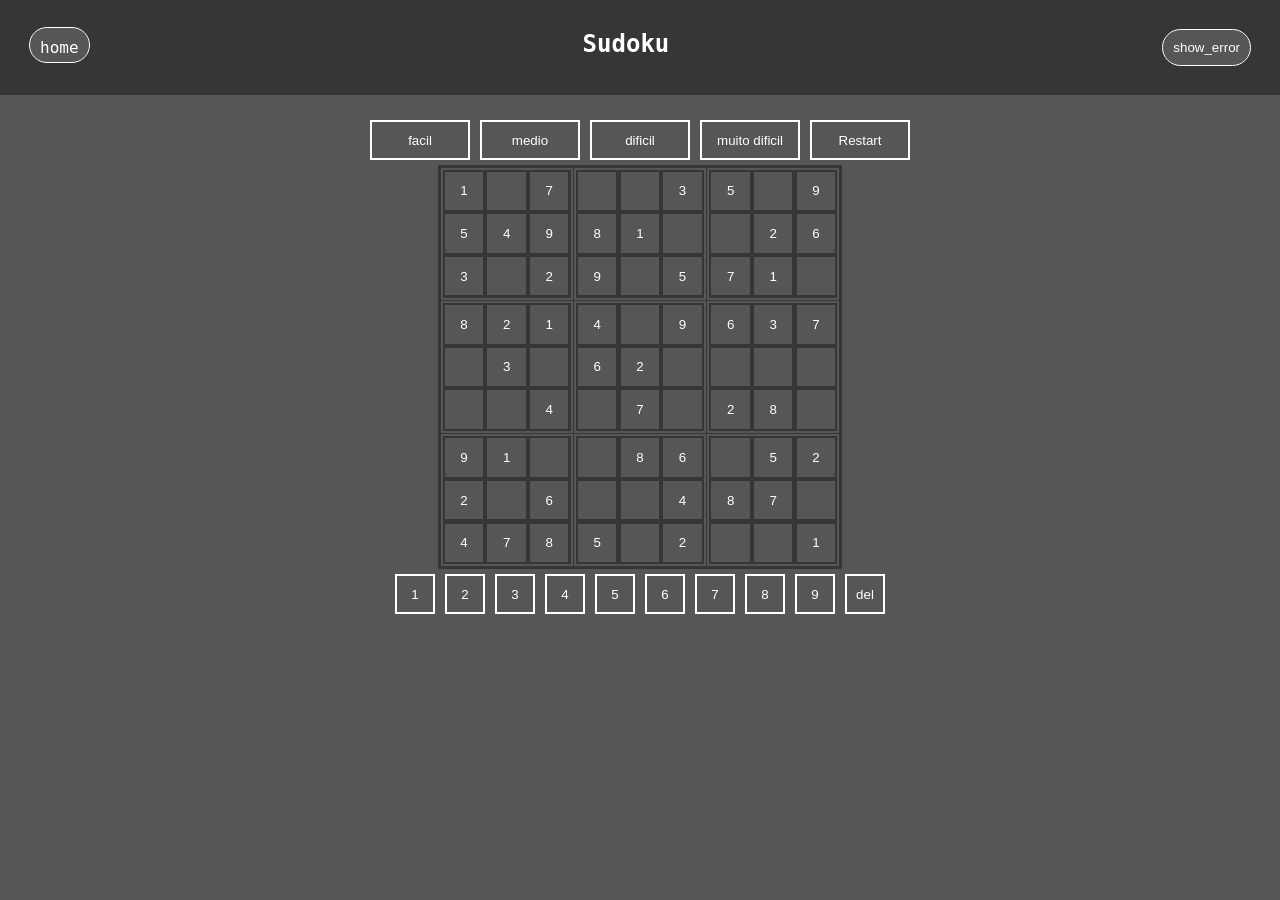
==== views/sudoku.html @ 6cab293d "feat(sudoku): adicionando primeira versão do sudoku" ====
<html lang="en">
	<head>
		<meta charset="UTF-8">
		<link href="../styles/sudoku.css" rel="stylesheet">
		<link href="../styles/index.css" rel="stylesheet">
		<title> Sudoku </title>
	</head>
	<body>
		<div id="header"></div>
		<div id="titulo"> Sudoku </div>
		<div id="dificuldades"></div>
		<div class="container">
			<div id="sudoku"></div>
		</div>
		<div id="resultados"></div>
		<div id="botoes"></div>
		<script src="../src/header.js" type="text/javascript"></script>
		<script src="../src/sudoku.js" type="text/javascript"></script>
	</body>
</html>
---- styles/sudoku.css ----
#sudoku{
	background-color: #363636;
	width:400px;
	height:400px;
	display: flex;
	flex-direction: row;
	flex-wrap: wrap;
	justify-content:space-around;
	padding:2px;
}

.bloco{
	outline: solid 2px #565656;
	margin: auto;
	background-color: #363636;
	width:32%;
	height:32%;
	display: flex;
	flex-direction: row;
	flex-wrap: wrap;
	justify-content:space-around;
}

.bloco button{
	color: white;
	border: none;
	background-color: #565656;
	width: 30%;
	height: 30%;
	line-height: 250%;
	margin:auto;
	text-align:center;
}

.bloco button.selected{
	background-color: #767676;
}

.bloco button.highlight{
	background-color:#666666;
}

.bloco button.errado{
	background-color:#662222;
}

.bloco button.errado:hover{
	background-color:#664444;
}

.bloco button:hover, .bloco button.highlight:hover, .bloco button.selected:hover{
	background-color: #767676;
}

#botoes button{
	background-color:#565656;
	border: 2px solid white;
	color: white;
	margin: 5px;
	width:40px;
	height:40px;
}

#sudoku.naovisivel, #botoes.naovisivel{
	display:none;
}

#resultados{
	width:100%;
	display: flex;
	flex-direction: column;
	justify-content: center;
	text-align:center;
}

#resultados button{
	margin:auto;
	width: 200px;
}

#dificuldades button{
	background-color:#565656;
	border: 2px solid white;
	color: white;
	margin: 5px;
	width:100px;
	height:40px;
}
#botoes button:hover, #dificuldades button:hover, #resultados button:hover{
	background-color:#767676;
}
---- styles/index.css ----
body{
	background-color: #565656;
	color: white;
	text-align: center;
	font-family: monospace;
	font-size: 12pt;
	font-variant-ligatures: none;
	margin: 0px;
}

#header{
	display: flex;
	justify-content: space-between;
	text-align: left;
	background-color: #363636;
	padding: 30px;
	margin-bottom:20px;
}

#header a{
	border-radius: 20px;
	background-color: #565656;
	padding: 10px;
	padding-bottom: 5px;
	color: white;
	text-decoration: none;
	outline: solid 1px white;
}

#header a:hover{
	outline: solid 1px gold;
	color: gold;
}

#left{
	margin-top:auto;
	margin-bottom:auto;
	padding: auto;
}

#header button{
	border-radius: 20px;
	background-color: #565656;
	padding: 10px;
	color: white;
	border:none;
	outline: solid 1px white;
}

#header button:hover{
	outline: solid 1px gold;
	color: gold;
}

#titulo{
	font-size:18pt;
	font-weight: bold;
}

.container{
	display: flex;
	justify-content: space-around;
	/* border: solid 2px white; */
}

#img_perfil{
	height: 200px;
	width: 200px;
}

#descricao{
	text-align:left;
}

#projetos{
	display: flex;
	flex-direction:row;
	background-color: #363636;
	padding: 10px;
	border-radius: 10px;
	height: 300px;
	width: 80%;
	overflow-x: scroll;
	overflow-y: hidden;
}

#projetos a{
	margin: 10px;
	color: white;
	outline: solid 2px white;
	text-decoration: none;
}

#projetos a:hover{
	color: gold;
	outline: solid 2px gold;
}

.item{
	position:relative;
	margin-top: auto;
	margin-bottom: auto;
	background-color: #565656;
	height: 280px;
	width: 200px;
}
.item img{
	z-index:0;
	position: absolute;
	left: 0;
	width: 200px;
	height: 260px;
}
.item div{
	z-index:1;
	background-color: #363636;

	position: relative;
	top: 260px;
	padding: 2.5px;
	height: 15px;
	text-align: center;
}
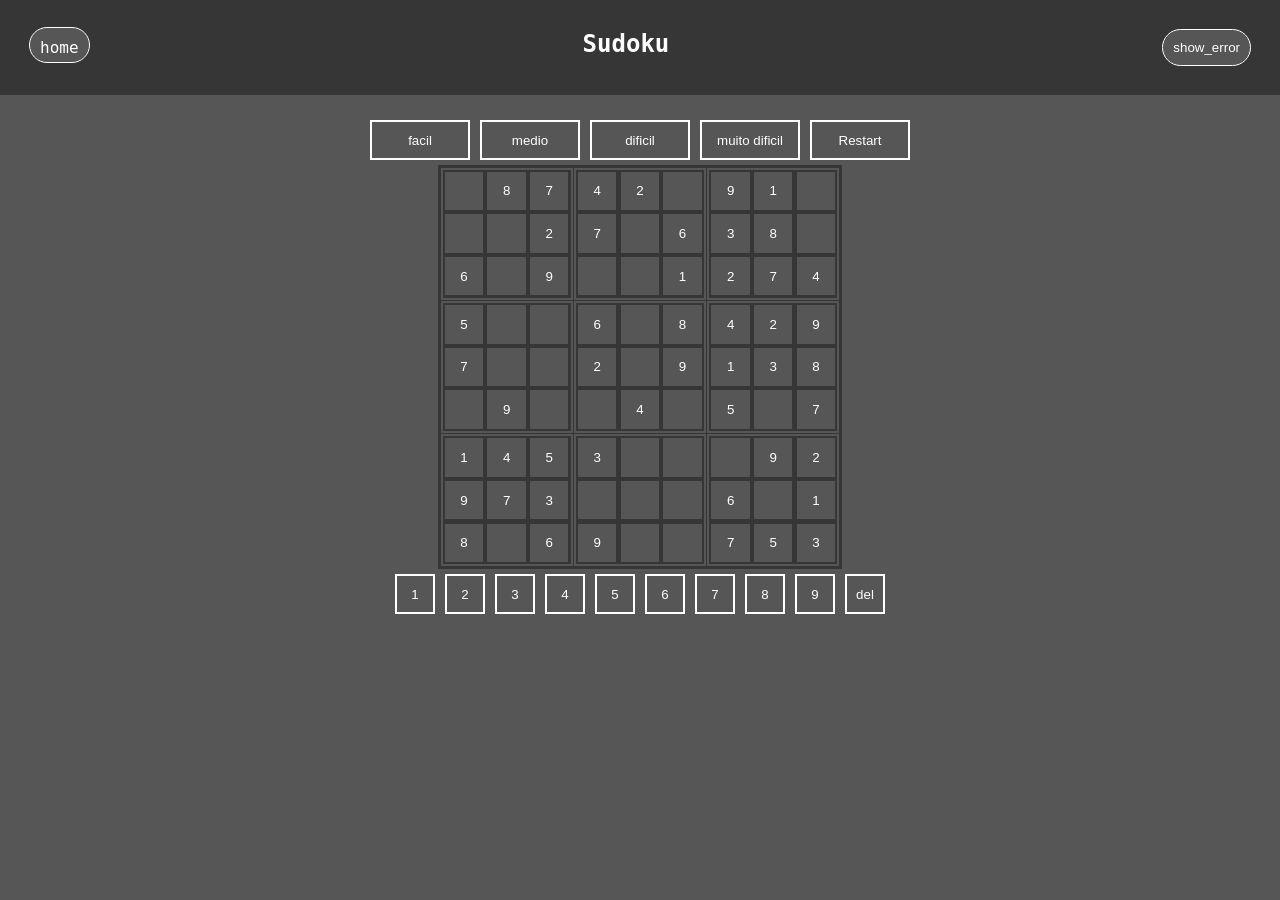
==== commit 161215a6: "fix(path): mudei os caminhos para absoluto" ====
--- a/views/sudoku.html
+++ b/views/sudoku.html
@@ -1,8 +1,8 @@
 <html lang="en">
 	<head>
 		<meta charset="UTF-8">
-		<link href="../styles/sudoku.css" rel="stylesheet">
-		<link href="../styles/index.css" rel="stylesheet">
+		<link href="/styles/sudoku.css" rel="stylesheet">
+		<link href="/styles/index.css" rel="stylesheet">
 		<title> Sudoku </title>
 	</head>
 	<body>
@@ -14,7 +14,7 @@
 		</div>
 		<div id="resultados"></div>
 		<div id="botoes"></div>
-		<script src="../src/header.js" type="text/javascript"></script>
-		<script src="../src/sudoku.js" type="text/javascript"></script>
+		<script src="/src/header.js" type="text/javascript"></script>
+		<script src="/src/sudoku.js" type="text/javascript"></script>
 	</body>
 </html>
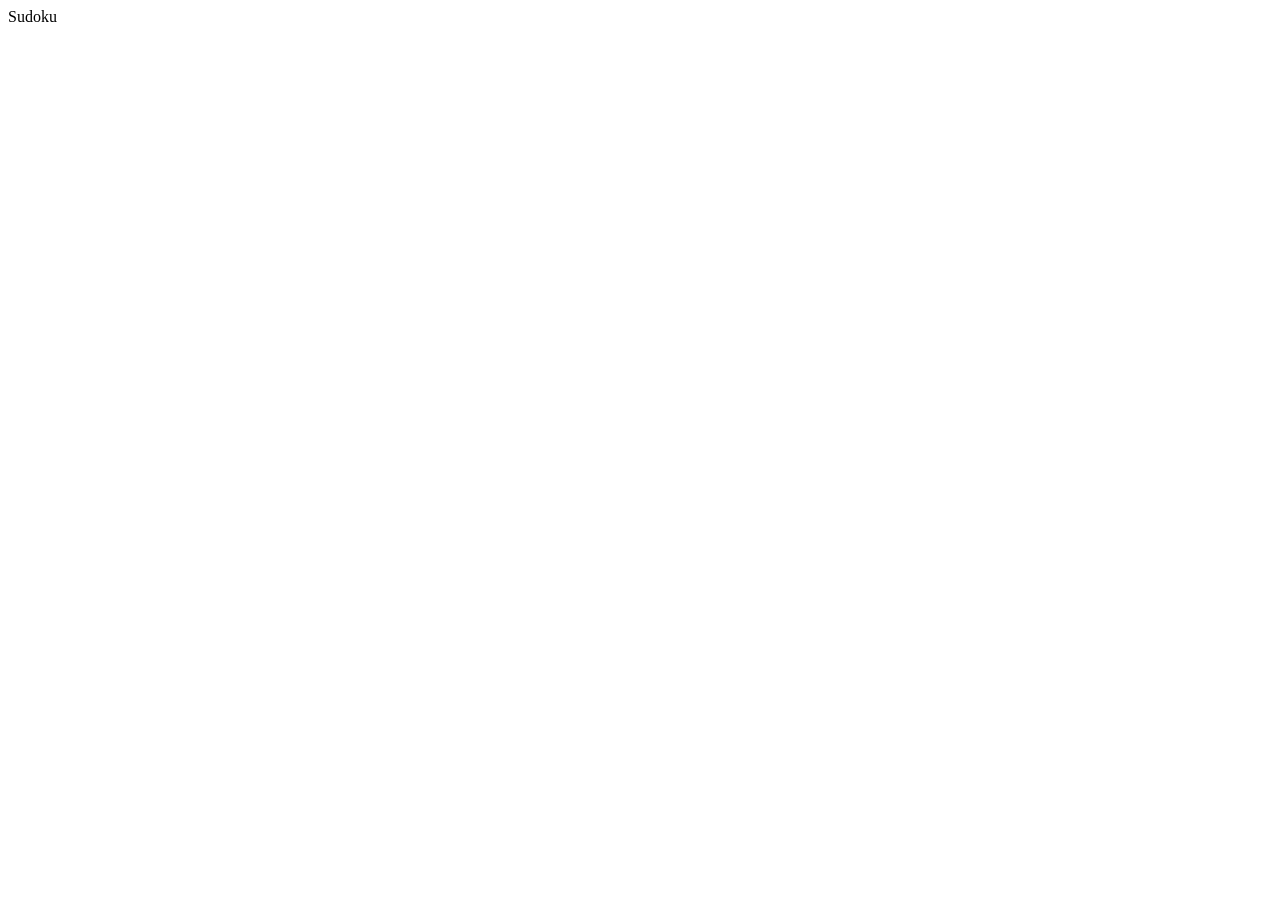
==== commit 6e6b641d: "fix(path): arrumando os caminhos para absoluto" ====
--- a/views/sudoku.html
+++ b/views/sudoku.html
@@ -1,8 +1,8 @@
 <html lang="en">
 	<head>
 		<meta charset="UTF-8">
-		<link href="/styles/sudoku.css" rel="stylesheet">
-		<link href="/styles/index.css" rel="stylesheet">
+		<link href="/ProjetosAleatorios/styles/sudoku.css" rel="stylesheet">
+		<link href="/ProjetosAleatorios/styles/index.css" rel="stylesheet">
 		<title> Sudoku </title>
 	</head>
 	<body>
@@ -14,7 +14,7 @@
 		</div>
 		<div id="resultados"></div>
 		<div id="botoes"></div>
-		<script src="/src/header.js" type="text/javascript"></script>
-		<script src="/src/sudoku.js" type="text/javascript"></script>
+		<script src="/ProjetosAleatorios/src/header.js" type="text/javascript"></script>
+		<script src="/ProjetosAleatorios/src/sudoku.js" type="text/javascript"></script>
 	</body>
 </html>
